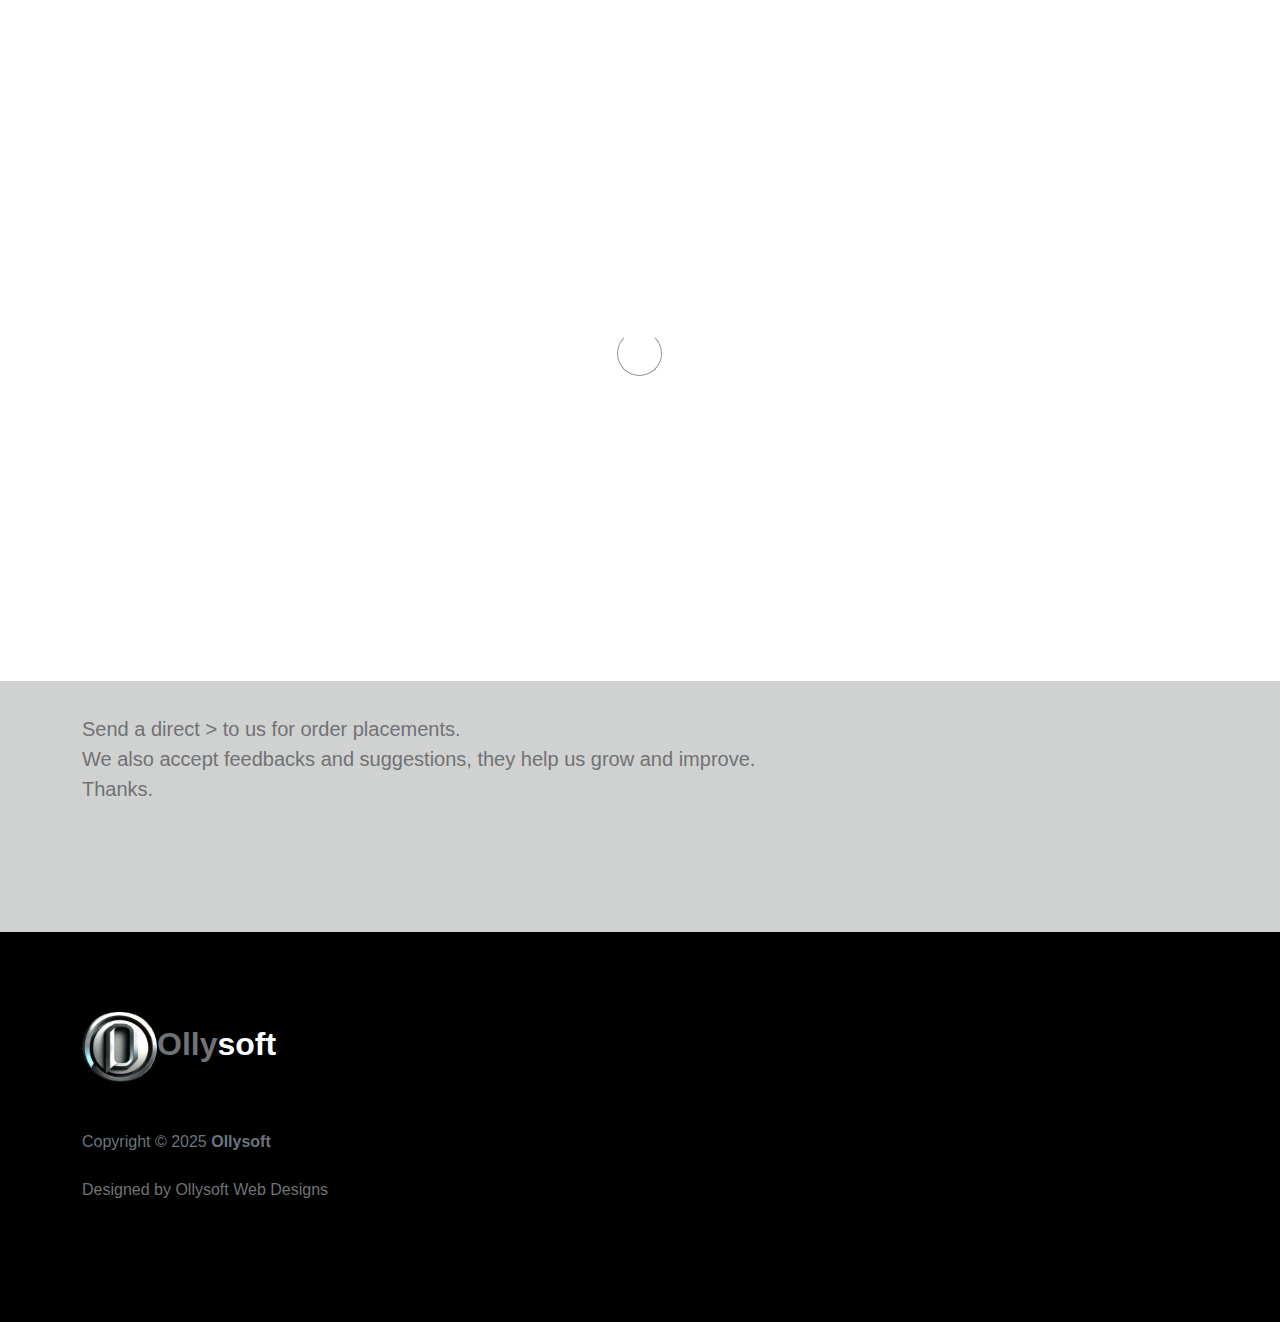
==== contact.html @ 2da333ec "Add files via upload" ====
<!doctype html>
<html lang="en">
    <head>
        <meta charset="utf-8">
        <meta name="viewport" content="width=device-width, initial-scale=1">

        <meta name="description" content="">
        <meta name="author" content="">

        <title>Ollysoft - About Page</title>

        <!-- CSS FILES -->
        
        <link href="bootstrap.min.css" rel="stylesheet">
        <link href="bootstrap-icons.css" rel="stylesheet">

        <link rel="stylesheet" href="slick.css"/>

        <link href="style.css" rel="stylesheet">
        
<link rel="icon" href="favicon.jpg">
    </head>
    
    <body>

        <section class="preloader">
            <div class="spinner">
                <span class="sk-inner-circle"></span>
            </div>
        </section>
    
        <main>

            
            <nav class="navbar navbar-expand-lg">
                <div class="container">
                    <button class="navbar-toggler" type="button" data-bs-toggle="collapse" data-bs-target="#navbarNav" aria-controls="navbarNav" aria-expanded="false" aria-label="Toggle navigation">
                        <span class="navbar-toggler-icon"></span>
                    </button>

                    <a class="navbar-brand" href="index.html">
                        <strong><span>Olly</span>soft</strong>
                    </a>

                   
                    <div class="collapse navbar-collapse" id="navbarNav">
                        <ul class="navbar-nav mx-auto">
                            <li class="nav-item">
                                <a class="nav-link" href="index.html">Home</a>
                            </li>

                            <li class="nav-item">
                                <a class="nav-link" href="about.html">About</a>
                            </li>

                             <li class="nav-item">
                                <a class="nav-link" href="plan.html">Plans and pricing</a>
                            </li>
                            
                            <li class="nav-item">
                                <a class="nav-link active" href="contact.html">Contact</a>
                            </li>
                        </ul>

                        
                    </div>
                </div>
            </nav>


            <header class="site-header section-padding-img site-header-image">
                <div class="container">
                    <div class="row">

                        <div class="col-lg-6 col-12 header-info">
                            <h1>
                                <p>Say hello to us, love to hear form you.</p>
                                
                            </h1>
                        </div>
                    </div>
                </div>

                <img src="freelance-img.jpg" class="header-image img-fluid" alt="">
            </header>

            <section class="team section-padding">
                <div class="container">
                    <div class="row">
                      <p><a href="ollysoftcst@outlook.com"><u>Click to message us</u></a></p>   
                        <div class="col-12">
                            <h2 class="mb-5">Let's <span>Connect</span></h2>
                            <p>Send a direct <a href="ollysoftcst@outlook.com">> to us for order p</a>lacements.<br>
                             We also accept feedbacks and suggestions, they help us grow and improve.<br>
                             Thanks.
                            </p>
                        </div>

                                </div>
                            </div>
                        
            </section>

            
        </main>

        <footer class="site-footer">
            <div class="container">
                <div class="row">

                    <div class="col-lg-3 col-10 me-auto mb-4">
                        <h4 class="text-white mb-3"><img src="favicon.jpg" style="height: 70px; width: 75px; border-radius: 50px;"><a href="index.html">Olly</a>soft</h4>
                        <p class="copyright-text text-muted mt-lg-5 mb-4 mb-lg-0">Copyright © 2025 <strong>Ollysoft</strong></p>
                        <br>
                        <p class="copyright-text">Designed by Ollysoft Web Designs</p>
                    </div>

                   
                   

                </div>
            </div>
        </footer>
        

        <!-- JAVASCRIPT FILES -->
        <script src="jquery.min.js"></script>
        <script src="bootstrap.bundle.min.js"></script>
        <script src="Headroom.js"></script>
        <script src="jQuery.headroom.js"></script>
        <script src="slick.min.js"></script>
        <script src="custom.js"></script>

    </body>
</html>
---- style.css ----
:root {
  --white-color:                #FFFFFF;
  --primary-color:              #00c8ff;
  --section-bg-color:           #f0f8ff;
  --dark-color:                 #000000;
  --grey-color:                 #d0d1d1;
  --p-color:                    #717275;

  --body-font-family:           'Inter', sans-serif;

  --h5-font-size:               24px;
  --p-font-size:                20px;
  --copyright-text-font-size:   16px;
  --product-link-font-size:     14px;
  --custom-link-font-size:      12px;

  --font-weight-thin:           100;
  --font-weight-light:          300;
  --font-weight-normal:         400;
  --font-weight-bold:           700;
  --font-weight-black:          900;
}

body,
html {
  height: 100%;
}

html {
  scroll-behavior: smooth;
}

@media screen and (prefers-reduced-motion: reduce) {
  html {
    scroll-behavior: auto;
  }
}

body {
    background: var(--white-color);
    font-family: var(--body-font-family);    
    position: relative;
}

/*---------------------------------------
  TYPOGRAPHY               
-----------------------------------------*/

h2,
h3,
h4,
h5,
h6 {
  color: var(--dark-color);
  line-height: inherit;
}

h1,
h2,
h3,
h4,
h5,
h6 {
  font-weight: var(--font-weight-bold);
}

h1,
h2 {
  font-weight: var(--font-weight-black);
}

h1 {
  font-size: 64px;
  line-height: normal;
}

h2 {
  font-size: 42px;
}

h3 {
  font-size: 36px;
}

h4 {
  font-size: 32px;
}

h5 {
  font-size: 24px;
}

h6 {
  font-size: 20px;
}

p {
  color: var(--p-color);
  font-size: var(--p-font-size);
  font-weight: var(--font-weight-light);
}

a, 
button {
  touch-action: manipulation;
  transition: all 0.3s;
}

a {
  color: var(--p-color);
  text-decoration: none;
}

a:hover {
  color: var(--primary-color);
}

.text-primary {
  color: var(--primary-color) !important;
}

::selection {
  background: var(--primary-color);
  color: var(--white-color);
}

/*---------------------------------------
  CUSTOM LINK               
-----------------------------------------*/
.custom-link {
  color: var(--p-color);
  font-size: var(--custom-link-font-size);
  font-weight: var(--font-weight-bold);
  text-transform: uppercase;
  position: relative;
}

.custom-link i {
  position: absolute;
  opacity: 0;
  bottom: 0;
  left: 100%;
  transition: all 0.3s;
  line-height: normal;
}

.custom-link:hover i {
  opacity: 1;
  left: 101%;
}

.lead {
  font-size: 1.5rem;
  font-weight: var(--font-weight-thin);
}

b,
strong {
  font-weight: var(--font-weight-bold);
}

/*---------------------------------------
  PRE LOADER               
-----------------------------------------*/
.preloader {
  position: fixed;
  top: 0;
  left: 0;
  width: 100%;
  height: 100%;
  z-index: 99999;
  display: flex;
  flex-flow: row nowrap;
  justify-content: center;
  align-items: center;
  background: none repeat scroll 0 0 var(--white-color);
}

.spinner {
  border: 1px solid transparent;
  border-radius: 5px;
  position: relative;
}

.spinner::before {
  content: '';
  box-sizing: border-box;
  position: absolute;
  top: 50%;
  left: 50%;
  width: 45px;
  height: 45px;
  margin-top: -10px;
  margin-left: -23px;
  border-radius: 50%;
  border: 1px solid #959595;
  border-top-color: var(--white-color);
  animation: spinner .9s linear infinite;
}

@keyframes spinner {
  to {transform: rotate(360deg);}
}

/*---------------------------------------
  CUSTOM BUTTON & ICON              
-----------------------------------------*/
.custom-btn {
  background: var(--dark-color);
  border-radius: 50px;
  color: var(--white-color);
  font-size: var(--copyright-text-font-size);
  text-transform: uppercase;
  padding: 16.50px 20px;
}

.social-btn {
  background: transparent;
  border: 1px solid var(--grey-color);
  color: var(--dark-color);
  text-transform: none;
}

.social-btn:hover {
  border-color: transparent;
}

.cart-form-select {
  border-radius: 0;
  padding-top: 15px;
  padding-bottom: 15px;
}

.cart-btn {
  border-radius: 0;
  width: 100%;
  font-size: var(--product-link-font-size);
}

.custom-btn:hover,
.slick-slideshow .custom-btn:hover {
  background: var(--primary-color);
  color: var(--white-color);
}

.custom-icon {
  color: var(--p-color);
  font-size: 24px;
}

.custom-icon {
  display: inline-block;
  vertical-align: middle;
}

.bi-bag.custom-icon {
  font-size: 17px;
}

.featured-icon {
  color: var(--grey-color);
  font-size: 52px;
}

/*---------------------------------------
  DIV SEPARATOR               
-----------------------------------------*/
.div-separator {
  position: relative;
}

.div-separator::before {
  content: "";
  height: 1px;
  background: var(--grey-color);
  display: block;
  width: 100%;
}

.div-separator span {
  position: absolute;
  top: 50%;
  margin-left: -22.5px;
  left: 50%;
  text-align: center;
  background: var(--white-color);
  margin-top: -11px;
  color: var(--dark-color);
  font-weight: var(--font-weight-bold);
  font-size: 14px;
  width: 35px;
  text-transform: uppercase;
}

/*---------------------------------------
  FULL IMAGE               
-----------------------------------------*/
.full-image-img {
  display: block;
  position: absolute;
  z-index: -1;
  right: 0;
  width: 100%;
  bottom: -120px;
  min-width: 650px;
}

@media (min-width: 1600px) {
  .full-image-img {
    bottom: -200px;
  }
}

/*---------------------------------------
  NAVIGATION               
-----------------------------------------*/
.navbar {
  background: var(--white-color);
  position: fixed;
  top: 0;
  right: 0;
  left: 0;
  padding: 25px 0;
  z-index: 2;
  will-change: transform;
  transition: transform 300ms linear;
}

.navbar span, h2 span, h4 span {
	color: var(--primary-color);
}

.navbar.headroom--not-top {
  padding: 20px 0;
}

.headroom--pinned {
  transform: translate(0, 0);
}

.headroom--unpinned {
  transform: translate(0, -150%);
}

.navbar-brand {
  color: var(--dark-color);
  font-size: 24px;
  font-weight: var(--font-weight-light);
  margin: 0;
  padding: 0;
}

.navbar-expand-lg .navbar-nav .nav-link {
  display: inline-block;
  padding: 0;
  margin-right: 1.5rem;
  margin-left: 1.5rem;
}

.nav-link {
  color: var(--p-color);
  font-size: 16px;
  position: relative;
}

.navbar .nav-link::after {
  position: absolute;
  top: 100%;
  left: 0;
  width: 100%;
  height: 2px;
  background: var(--grey-color);
  content: '';
  opacity: 0;
  -webkit-transition: opacity 0.3s, -webkit-transform 0.3s;
  -moz-transition: opacity 0.3s, -moz-transform 0.3s;
  transition: opacity 0.3s, transform 0.3s;
  -webkit-transform: translateY(10px);
  -moz-transform: translateY(10px);
  transform: translateY(10px);
}

.navbar .nav-link.active::after, 
.navbar .nav-link:hover::after {
  opacity: 1;
  -webkit-transform: translateY(0px);
  -moz-transform: translateY(0px);
  transform: translateY(0px);
}

.navbar .nav-link.active,
.navbar .nav-link:hover {
  color: var(--primary-color);
}

.nav-link:focus, 
.nav-link:hover {
  color: var(--p-color);
}

.navbar-toggler {
  border: 0;
  padding: 0;
  cursor: pointer;
  margin: 0;
  width: 30px;
  height: 35px;
  outline: none;
}

.navbar-toggler:focus {
  outline: none;
  box-shadow: none;
}

.navbar-toggler[aria-expanded="true"] .navbar-toggler-icon {
  background: transparent;
}

.navbar-toggler[aria-expanded="true"] .navbar-toggler-icon:before,
.navbar-toggler[aria-expanded="true"] .navbar-toggler-icon:after {
  transition: top 300ms 50ms ease, -webkit-transform 300ms 350ms ease;
  transition: top 300ms 50ms ease, transform 300ms 350ms ease;
  transition: top 300ms 50ms ease, transform 300ms 350ms ease, -webkit-transform 300ms 350ms ease;
  top: 0;
}

.navbar-toggler[aria-expanded="true"] .navbar-toggler-icon:before {
  transform: rotate(45deg);
}

.navbar-toggler[aria-expanded="true"] .navbar-toggler-icon:after {
  transform: rotate(-45deg);
}

.navbar-toggler .navbar-toggler-icon {
  background: var(--dark-color);
  transition: background 10ms 300ms ease;
  display: block;
  width: 30px;
  height: 2px;
  position: relative;
}

.navbar-toggler .navbar-toggler-icon::before,
.navbar-toggler .navbar-toggler-icon::after {
  transition: top 300ms 350ms ease, -webkit-transform 300ms 50ms ease;
  transition: top 300ms 350ms ease, transform 300ms 50ms ease;
  transition: top 300ms 350ms ease, transform 300ms 50ms ease, -webkit-transform 300ms 50ms ease;
  position: absolute;
  right: 0;
  left: 0;
  background: var(--dark-color);
  width: 30px;
  height: 2px;
  content: '';
}

.navbar-toggler .navbar-toggler-icon:before {
  top: -8px;
}

.navbar-toggler .navbar-toggler-icon:after {
  top: 8px;
}

/*---------------------------------------
  SITE HEADER              
-----------------------------------------*/
.site-header {
  background-color: var(--section-bg-color);
  position: relative;
  overflow: hidden;
  margin-top: 86px;
}

.site-header.section-padding {
  padding-top: 7rem;
  padding-bottom: 7rem;
}

.site-header.section-padding-img {
  padding-top: 10rem;
  padding-bottom: 10rem;
}

.header-image {
  position: absolute;
  top: 0;
  right: 0;
  width: 50%;
  height: 100%;
  object-fit: cover;
}

/*---------------------------------------
  SLICK SLIDESHOW               
-----------------------------------------*/
@media (min-width: 992px) {
  .slick-slideshow {
    height: 100vh;
  }
}

.slick-slideshow {
  margin-top: 86px;
}

.slick-title {
  color: var(--white-color);
}

.slick-custom {
  position: relative;
}

.slick-custom img {
  width: 100%;
  object-fit: cover;
}

.slick-bottom {
  background: linear-gradient(to top, var(--dark-color), transparent 90%);
  position: absolute;
  z-index: 2;
  bottom: 0;
  right: 0;
  left: 0;
  width: 100%;
  height: 100%;
}

.slick-bottom .container {
  position: absolute;
  top: 40%;
  left: 50%;
  transform: translate(-50%, -40%);
}

.slick-overlay {
  background: linear-gradient(to top, #000, transparent 120%);
  position: absolute;
  top: 0;
  right: 0;
  bottom: 0;
  left: 0;
}

.slick-slideshow .custom-btn {
  font-weight: var(--font-weight-bold);
  display: inline-block;
  padding-right: 32px;
  padding-left: 32px;
}

@media (min-width: 576px) {
  .slick-slideshow .slick-dots {
    max-width: 540px;
  }
}

@media (min-width: 768px) {
  .slick-slideshow .slick-dots {
    max-width: 720px;
  }
}

@media (min-width: 992px) {
  .slick-slideshow .slick-dots {
    max-width: 960px;
  }
}

@media (min-width: 1200px) {
  .slick-slideshow .slick-dots {
    max-width: 1140px;
  }
}

@media (min-width: 1400px) {
  .slick-slideshow .slick-dots {
    max-width: 1320px;
  }
}

.slick-slideshow .slick-dots {
  position: absolute;
  z-index: 2;
  top: 50%;
  left: 0;
  right: 0;
  transform: translate(0, -50%);
  margin: 0 auto;
  padding: 0;
}

.slick-slideshow .slick-dots li {
  background: transparent;
  border: 5px solid rgba(255, 255, 255, 0.35);
  border-radius: 100%;
  display: block;
  width: 30px;
  height: 30px;
  margin: 10px;
  padding: 5px;
  margin-left: auto;
  cursor: pointer;
}

.slick-slideshow .slick-dots button {
  background: transparent;
  border: none;
  color: transparent;
  display: block;
  width: 100%;
  height: 0;
  margin: 0;
  padding: 0;
  outline: none;
  height: 0;
}

.slick-slideshow .slick-dots li:hover,
.slick-slideshow .slick-dots .slick-active {
  background: var(--white-color);
}

/*---------------------------------------
  CUSTOM CIRCLE IMAGES               
-----------------------------------------*/

.custom-circle-image {
  border-radius: 100px;
  width: 55px;
  height: 55px;
}

.custom-circle-image.team-image {
  width: 85px;
  height: 85px;
}

/*---------------------------------------
  TESTIMONIAL               
-----------------------------------------*/
.slick-testimonial .slick-list,
.slick-testimonial .slick-track {
  height: 100%;
}

.slick-testimonial {
  margin: auto;
}

.slick-testimonial-caption {
  quotes: '❝' '❞';
  position: relative;
  padding: 5rem 7rem;
}

.slick-testimonial-caption::before {
  content: open-quote;
  display: inline-block;
  color: var(--primary-color);
  font-family: auto;
  font-size: 100px;
  height: 0;
  position: absolute;
  top: 0;
  left: 0;
}

.slick-testimonial .slick-dots {
  text-align: center;
}

.slick-testimonial .slick-dots li {
  background: var(--grey-color);
  display: inline-block;
  vertical-align: top;
  width: 16%;
  height: 1px;
}

.slick-testimonial .slick-dots button {
  background: transparent;
  border: none;
  color: transparent;
  display: block;
  width: 100%;
  height: 0;
  margin: 0;
  padding: 0;
}

.slick-testimonial .slick-dots li:hover,
.slick-testimonial .slick-dots .slick-active {
  background: var(--dark-color);
}

/*---------------------------------------
  SECTION               
-----------------------------------------*/
section {
  content-visibility: auto;
  contain-intrinsic-size: 700px;
}

.section-padding {
  padding-top: 7rem;
  padding-bottom: 7rem;
}

.featured {
  background: var(--section-bg-color);
}

/*---------------------------------------
  ABOUT               
-----------------------------------------*/
.about .nav-pills .nav-item {
  width: 100%;
}

.about .nav-pills .nav-link {
  color: var(--grey-color);
  font-size: 18px;
  font-weight: var(--font-weight-bold);
  border-left: 1px solid var(--grey-color);
  border-radius: 0;
  padding-right: 0;
}

.about .nav-pills .nav-link:hover,
.about .nav-pills .nav-link.active, 
.about .nav-pills .show>.nav-link {
  background: transparent;
  border-left-color: var(--primary-color);
  color: var(--primary-color);
}

/*---------------------------------------
  FAQ ACCORDION               
-----------------------------------------*/
.accordion-item {
  background-color: transparent;
  border-top: 0;
  border-right: 0;
  border-left: 0;
}

.accordion-button {
  background-color: transparent;
  box-shadow: none;
}

.accordion-button:not(.collapsed) {
  background: transparent;
  box-shadow: none;
}

button:focus:not(:focus-visible) {
  border-color: transparent;
  box-shadow: none;
}

.accordion-body {
  border-top: 1px solid rgba(0,0,0,.125);
}

.accordion-button {
  font-size: 1.5rem;
  font-weight: var(--font-weight-normal);
  padding-top: 1.5rem;
  padding-right: 0;
  padding-bottom: 1.5rem;
  padding-left: 0;
}

.accordion-body {
  padding: 2rem 0;
}

/*---------------------------------------
  TEAM MEMBERS               
-----------------------------------------*/
.team {
  background: var(--grey-color);
}

.team-thumb {
  background: var(--white-color);
  position: relative;
  border-radius: .25rem;
  padding: 42px 32px;
}

.team-info {
  width: 100%;
}

.custom-modal-btn {
  background: var(--grey-color);
  color: var(--white-color);
  position: absolute;
  top: 0;
  right: 0;
  bottom: 0;
  margin: auto 32px;
  width: 42px;
  height: 42px;
}

.modal-body {
  padding: 4rem;
}

.modal-header {
  padding-top: 7rem;
  padding-bottom: 5rem;
}

.modal-header .btn-close {
  position: absolute;
  top: 0;
  right: 0;
  font-size: 24px;
  margin: 32px;
}

#cart-modal .modal-header .btn-close {
  z-index: 2;
  margin: 22px;
}

#cart-modal .modal-header {
  border-bottom: 0;
  padding: 0;
}

#cart-modal .modal-footer {
  padding: 2rem 4rem;
}

/*---------------------------------------
  SKILL - PROGRESS BAR               
-----------------------------------------*/
.skill-thumb strong {
  display: inline-block;
  margin-bottom: 6px;
}

.skill-thumb span {
  color: var(--dark-color);
  font-size: 24px;
  font-weight: var(--font-weight-bold);
}

.skill-thumb .progress {
  background: var(--white-color);
  box-shadow: none;
  border-radius: 100px;
  height: 1px;
  margin-bottom: 16px;
}

.skill-thumb .progress .progress-bar-primary {
  background: var(--grey-color);
}

/*---------------------------------------
  PRODUCT               
-----------------------------------------*/
.front-product {
  background: var(--section-bg-color);
}

.product-thumb {
  background: var(--white-color);
  position: relative;
  transition: all 0.5s ease-out;
}

.product-image {
  transition: all 0.5s ease-out;
}

.product-thumb:hover .product-image {
  box-shadow: 0 1rem 3rem rgba(0,0,0,.175);
}

.product-top {
  position: absolute;
  top: 0;
  right: 0;
  left: 0;
  margin: 20px;
}

.product-info {
  padding: 30px 20px;
}

.product-description,
.product-cart-thumb {
  padding: 0 20px;
}

.product-icon {
  color: var(--white-color);
}

.product-title-link {
  color: var(--dark-color);
}

.product-additional-link {
  display: inline-block;
  vertical-align: top;
  font-size: var(--product-link-font-size);
  margin-top: 32px;
  margin-right: 12px;
}

.product-alert {
  background: var(--white-color);
  color: var(--p-color);
  font-size: var(--custom-link-font-size);
  font-weight: var(--font-weight-bold);
  padding: 3px 10px;
}

.product-p {
  font-size: var(--product-link-font-size);
}

.view-all {
  text-transform: uppercase;
  color: var(--p-color);
  font-size: 13px;
  font-weight: var(--font-weight-bold);
  border-bottom: 2px solid var(--grey-color);
  padding-bottom: 6px;
}

/*---------------------------------------
  CONTACT              
-----------------------------------------*/
.contact-info {
  padding: 40px;
}

.contact-form .form-control {
  border-color: var(--grey-color);
  font-weight: var(--font-weight-normal);
}

.form-floating>label {
  color: var(--grey-color);
  font-weight: var(--font-weight-normal);
}

.contact-form button[type='submit'] {
  background: var(--dark-color);
  border: none;
  border-radius: 100px;
  color: var(--white-color);
  font-weight: var(--font-weight-bold);
  text-transform: uppercase;
  padding: 16px;
}

.contact-form button[type='submit']:hover {
  background: var(--primary-color);
}

/*---------------------------------------
  SITE FOOTER               
-----------------------------------------*/
.site-footer {
  background: var(--dark-color);
  padding-top: 5rem;
  padding-bottom: 5rem;
}

.footer-menu {
  margin: 0;
  padding: 0;
}

.footer-menu-item {
  display: block;
  width: 50%;
}

.footer-menu-link {
  color: #6c757d;
  font-weight: var(--font-weight-light);
  display: inline-block;
  vertical-align: top;
  margin-top: 4px;
  margin-bottom: 4px;
}

.site-footer .social-icon-link {
  margin-top: 4px;
}

.site-footer .social-icon-link:hover,
.footer-menu-link:hover {
  color: var(--white-color);
}

.copyright-text {
  font-size: var(--copyright-text-font-size);
}

/*---------------------------------------
  SOCIAL ICON               
-----------------------------------------*/
.social-icon {
  margin: 0;
  padding: 0;
}

.social-icon li {
  list-style: none;
  display: inline-block;
  vertical-align: top;
}

.social-icon-link {
  color: #6c757d;
  font-size: 1rem;
  display: inline-block;
  vertical-align: top;
  margin-bottom: 4px;
  margin-right: 15px;
}

.social-icon-link:hover {
  color: var(--primary-color);
}

/*---------------------------------------
  RESPONSIVE STYLES               
-----------------------------------------*/
@media screen and (max-width: 1200px) {
  h1 {
    font-size: 62px;
  }
}

@media screen and (max-width: 991px) {
  h1 {
    font-size: 42px;
    margin-bottom: 0;
  }

  h2 {
    font-size: 36px;
  }

  h3 {
    font-size: 32px;
  }

  h4 {
    font-size: 28px;
  }

  h5 {
    font-size: 24px;
  }

  h6 {
    font-size: 20px;
  }

  .lead {
    font-size: 16px;
  }

  .navbar-expand-lg .navbar-nav .nav-link {
    margin-top: 1rem;
  }

  .site-header {
    background-position: bottom;
  }

  #cart-modal .modal-header .btn-close {
    margin: 22px 14px;
  }

  .custom-btn {
    font-size: 14px;
    padding: 13.5px 20px;
  }

  .slick-slideshow .custom-btn {
    padding-right: 27px;
    padding-left: 27px;
  }

  .social-login,
  .div-separator {
    width: 75% !important;
  }

  #cart-modal .modal-footer .row {
    width: 100% !important;
  }

  .site-header.section-padding,
  .section-padding {
    padding-top: 4rem;
    padding-bottom: 4rem;
  }

  .site-header-image.section-padding {
    padding-bottom: 0;
  }

  .header-info {
    padding-top: 50px;
    padding-bottom: 100px;
  }

  .header-image {
    position: relative;
    top: auto;
    bottom: 0;
    left: 0;
    width: auto;
    height: auto;
  }

  .slick-testimonial-caption {
    padding: 6rem 3rem 4rem 3rem;
  }

  .slick-slideshow .slick-dots li {
    width: 25px;
    height: 25px;
  }

  .modal-header {
    padding-top: 6rem;
    padding-bottom: 2rem;
  }

  .modal-body {
    padding: 2rem;
  }

  #cart-modal .modal-footer {
    padding-right: 0;
    padding-left: 0;
  }

  #cart-modal .modal-body {
    padding: 4rem 2rem 2rem 2rem;
  }

  .full-image-img {
    bottom: 0;
  }
}

table {
  color: white;
  border: 1px solid;
  border-radius: 20px;
  margin-bottom: 50px;
  background-color: #695a3df5;
  
}

.table-background {
 
  padding: 0px;
  background-size: cover;
 
}

th, tr, td {
  border-bottom: 1px solid;
  padding: 1px;
  border-right: 1px solid;
}

.tr-red {
  background-color: #ff000029;
}

.tr-orange {
  background-color: #ff88003b;
}

.tr-yellow {
  background-color: #fffe003b;
}

.tr-green {
  background-color: #21ff002e;
}

.tr-blue {
  background-color: #00b2ff24;
}

.tr-indigo {
  background-color: #4b008240;
}

.tr-violet {
  background-color: #ee82ee42;
}
.tr-t1 {
  background-color: #80808021;
}

.social {
  height: 30px;
  width: 33px;
  margin-right: 20px;
}
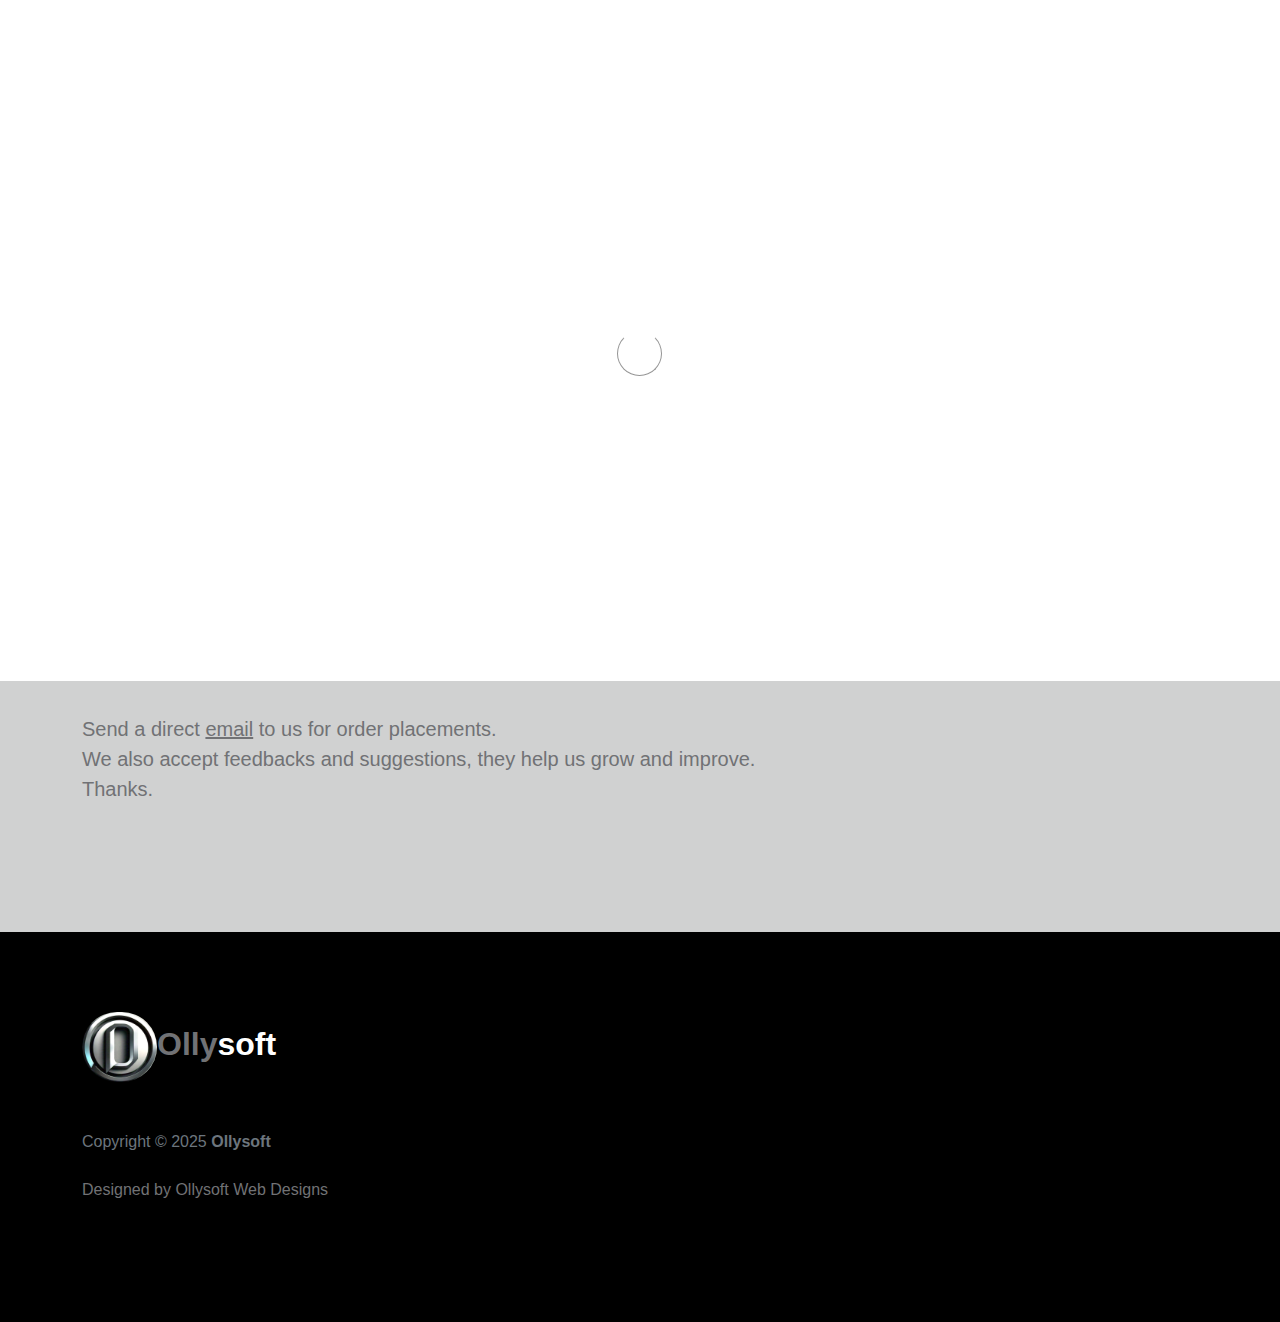
==== commit b69a383c: "Add files via upload" ====
--- a/contact.html
+++ b/contact.html
@@ -87,10 +87,10 @@
             <section class="team section-padding">
                 <div class="container">
                     <div class="row">
-                      <p><a href="ollysoftcst@outlook.com"><u>Click to message us</u></a></p>   
+                      <p><a href="mailto:ollysoftcst@outlook.com"><u>Click to message us</u></a></p>   
                         <div class="col-12">
                             <h2 class="mb-5">Let's <span>Connect</span></h2>
-                            <p>Send a direct <a href="ollysoftcst@outlook.com">> to us for order p</a>lacements.<br>
+                            <p>Send a direct <a href="mailto:ollysoftcst@outlook.com"><u>email</u></a> to us for order placements.<br>
                              We also accept feedbacks and suggestions, they help us grow and improve.<br>
                              Thanks.
                             </p>
